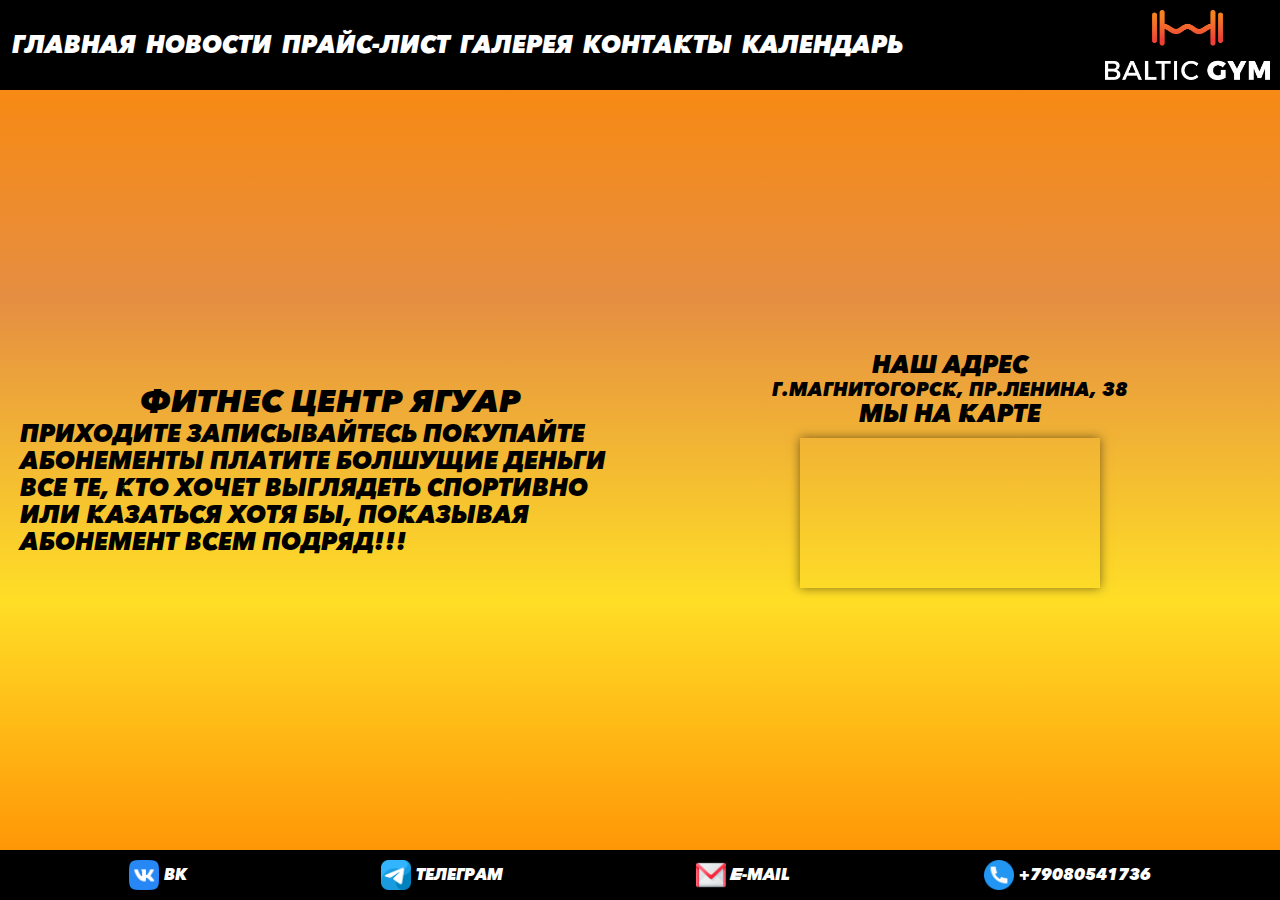
==== index.html @ 3882bf40 "first commit1" ====
<!DOCTYPE html>
<html lang="en">
<head>
    <meta charset="UTF-8">
    <meta name="viewport" content="width=device-width, initial-scale=1.0">
    <meta description="Фитнес-клуб в городе Магнитогорск для тех, кто хочет быть здоровым.">
    <meta name="keywords" content="Фитнес, клуб, Магнитогорск, здоровье, спорт, ЗОЖ">
    <link rel="stylesheet" href="static/styles/style.css">
    <link rel="shortcut icon" href="../static/images/favicon.png" type="image/x-icon">
    <title>Главная</title>
    <Style>
        a {
            text-decoration: none;
            color: white;
        }
    </Style>
</head>
<body>
    <header>
        <img id="#burger" src="static/images/menu.png" alt="burger">
        <div class="nav">
            <a href="../index.html">Главная</a>
            <a href="../news.html">Новости</a>
            <a href="../price.html">Прайс-лист</a>
            <a href="../gallery.html">Галерея</a>
            <a href="../contacts.html">Контакты</a>
            <a href="../calendar.html">Календарь</a>

        </div>
        <img src="../static/images/logo.png" alt="icon">
    </header>
    <main class="index">
        <div class="about">
            <h1>Фитнес центр ЯГУАР</h1>
            <h2>Приходите записывайтесь покупайте абонементы платите болшущие деньги все те, кто хочет выглядеть спортивно или казаться хотя бы, показывая абонемент всем подряд!!!</h2>

        </div>
        <div class="adress">
            <h2>Наш адрес</h2>
            <h3>г.Магнитогорск, пр.Ленина, 38</h3>
            <h2>Мы на карте</h2>
            <iframe src="https://www.google.com/maps/embed?pb=!1m18!1m12!1m3!1d9520.145414835344!2d58.95892113447189!3d53.37839901764029!2m3!1f0!2f0!3f0!3m2!1i1024!2i768!4f13.1!3m3!1m2!1s0x43d12efa9a288309%3A0xfe0459562b2d988d!2z0K_Qs9GD0LDRgCDQnC3RhNC40YLQvdC10YE!5e0!3m2!1sru!2sru!4v1709656760577!5m2!1sru!2sru" style="border:0;" allowfullscreen="" loading="lazy" referrerpolicy="no-referrer-when-downgrade"></iframe>            </div>
        </div>
    </main>
    <footer>
        <div>
            <img src="static/images/vk.png" alt="vk">
            <a href="" target="_blank">ВК</a>
        </div>
        <div>
            <img src="static/images/telegram.png" alt="telegram">
            <a href="" target="_blank">Телеграм</a>
        </div>
        <div>
            <img src="static/images/gmail.png" alt="email">
            <a href="" target="_blank">E-mail</a>
        </div>
        <div>
            <img src="static/images/telephone.png" alt="telephone">
            <a href="" target="_blank">+79080541736</a>
        </div> 
    </footer>
</body>
</html>
---- static/styles/style.css ----
* {
    margin: 0;
    padding: 0;
    font-family: Sonic;
}

a:hover {
    color:#ff8800;
}

.nav>a:hover {
    color: #ff8800;
}


body {
    display: grid;
    grid-template-rows: auto 1fr auto;
    height: 100vh;
    background: -webkit-linear-gradient(90deg,#ff8800,#ffde26,#e58e42,#ff8800); 

}

header {
    display: flex;
    justify-content: space-between;
    background:#000000;
    height: 10vh;
}

.nav {
    display: flex;
    justify-content: center;
    align-items: center;
    padding-left: 12px;
    height: 10vh;
}

.nav>a {
    padding-right: 10px;
    display: block;
    background-color: #000000;
    color: white;
    font-size: 1.5em;
}

header>img {
    padding: 10px;
}

.index {
    display: grid;
    grid-template-columns: 1fr 1fr;
    padding: 20px;
}

.adress {
    display: flex;
    flex-direction: column;
    align-items: center;
    justify-content: center;
}

.about {
    display: flex;
    flex-direction: column;
    align-items: center;
    justify-content: center;
}

.home {
    display: flex;
}

.contacts {
    padding: 20px;
    display: flex;
    align-items: center;
    flex-direction: column;
    font-size: 1em;
}

.contacts h1 {
    padding-bottom: 1em
}

form {
    display: flex;
    flex-direction: column;
    align-items: center;
}


.other-contacts {
    display: grid;
    grid-template-columns: 1fr 2fr;
}

footer {
    display: flex;
    align-items: center;
    justify-content:space-around;
    background:#000000;
    padding: 10px;
    padding-inline: 32px;
}

footer>div {
    display: flex;
    justify-content: center;
    color: white;
}

footer>div>a {
    display: flex;
    align-items: center;
    padding-left: 5px;
    
}

footer>div>img {
    width: 30px;
}

footer div:hover img {
    transform: rotate(20deg);
}

img[alt="burger"] {
    display: none; 
}

iframe {
    margin-top: 10px;
    box-shadow: 0 0 10px rgba(0, 0, 0, 0.5)
}

@media screen and (max-width: 1024px) {
    img[alt="burger"] {
        display: block;
    }

    .nav {
        display: none;
    }

    header:hover .nav {
        background-color: #000000;
        display: block;
        position: absolute;
        padding: 0px;
        margin-top: 10vh;
    }
    
    header:hover ~ .gallery {
        padding-top: 10em;
    }
    footer {
        flex-wrap: wrap;
        padding-inline: 32px;
    }
}

@media screen and (max-width: 800px) {
    .index {
        grid-template-columns: 1fr;
        grid-template-rows: 1fr 1fr;
    }
    
    .other-contacts {
        grid-template-columns: 1fr;
        grid-template-rows: 1fr 1fr;
    }

    .filter {
        flex-direction: column;
    }
    
    .calendar-item {
        flex-direction: column;
    }
    
    * {
        font-size: 1em;
    }
}

@media screen and (min-width: 2000px){
    * {
        font-size: 1.5rem;
    }
    .input-wrapper input {
        width: 600px;
    }
}

.input-wrapper {
    position: relative;
    margin: 20px;
}

select {
    width: 200px;
    padding: 1em;
    border: none;
    border-bottom: 1px solid black;
    background-color: transparent;
    outline: none;
}

option {
    background-color: transparent;

}

.input-wrapper input, #calendar-cont input {
    width: 150px;
    padding: 1em;
    border: none;
    border-bottom: 1px solid black;
    background-color: transparent;
    outline: none;
}
  
.input-wrapper input:focus,  #calendar-cont input:focus{
    border-color: rgb(255, 128, 0);
}
  
.input-wrapper label {
    position: absolute;
    top: 0;
    left: 0;
    pointer-events: none;
    padding: 10px;
    transition: 0.2s;
}
 
.input-wrapper input:focus + label, .input-wrapper input:valid + label {
    transform: translateY(-20px);
    font-size: 1em;
    color: rgb(255, 255, 255);
}

input[type="submit"], input[type="button"] {
    background-color: transparent;
    padding: 3px;
    border: solid 0.5px black;
    border-radius: 90px;
}

input[type="submit"]:hover, input[type="button"]:hover {
    border: solid 0.5px rgb(255, 128, 0);
    color: rgb(255, 255, 255);
}

@font-face {
    font-family: Sonic;
    font-style: normal;
    font-weight: 400;
    src: url("../fonts/Sonic.ttf");
}

.pricePage {
    display: flex;
    justify-content: space-evenly;
    flex-wrap: wrap;
    
}

.priceForm {
    display: flex;
    align-items: center;
    justify-content: center;
}

.price {
    display: flex;
    flex-direction: column;
    align-items: center;
    justify-content: space-evenly;
}

.carousel {
    display: flex;
    justify-content: space-evenly;
}

.price1, .price2, .price3, .price4 {
    width: 20vw;
    height: 60vh;
    background-size: 100% auto;
    background-position: center;
    background-repeat: no-repeat;
}

.price1 {
    background-image: url('/static/images/price1.jpg');
    width: 3vw;
}

.price2 {
    background-image: url('/static/images/price2.jpg');
    width: 3vw;
}

.price3 {
    background-image: url('/static/images/price3.jpg');
    width: 3vw;
}

.price4 {
    background-image: url('/static/images/price4.jpg');
    width: 3vw;
}

.carousel:has(~div #congret1:checked) #price1{ 
    transition: 0.5s;
    width: 300px; 
} 
.carousel:has(~div #congret2:checked) #price2{ 
    transition: 0.5s;
    width: 300px; 
} 
.carousel:has(~div #congret3:checked) #price3{ 
    transition: 0.5s;
    width: 300px; 
} 
.carousel:has(~div #congret4:checked) #price4{ 
    transition: 0.5s all;
    width: 300px; 
}

input[type="radio"] {
    appearance: none;
    border: 2px solid black;
    border-radius: 50%;
    width: 1em;
    height: 1em;
}

input[type="radio"]:checked {
    background-color: black;
}

.news-cont, .calendar-cont {
    display: flex;
    flex-direction: column;
    
}

.news-item, .calendar-item {
    display: flex;
    justify-content: space-between;
    margin: 1em;
    padding: 1em;
    border: solid 0.2em rgb(254, 195, 18);
    border-end-start-radius: 1em;
    border-start-end-radius: 1em;
}

.news-item input {
    border: none;
    background: transparent;
    color: white;
}

.news-item input:hover {
    color: orangered;
}

.news-item input:active {
    display: none;
}

@keyframes anim {
    from {
        transform: scale(1);
    }
    50% {
        filter: blur(1px);
        transform: scale(1.1);
    }
    to {
        transform: scale(1);
    }
}

#scroll {
    position: fixed; 
    bottom: 25px;
    right: 10px; 
    cursor:pointer; 
    border: 1px solid rgb(0, 0, 0);
    background:  rgb(40, 40, 40);
    border-radius: 30px;
    padding: 10px;
}

#scroll:hover {
    animation: anim 0.5s linear; 
}

.gallery {
    padding: 2em;
    display: flex;
    flex-wrap: wrap;
    justify-content: space-evenly;
}

.photo {
    width: 300px;
    height: 200px;
    padding: 1em;
    display: flex;
    align-items: end;
    justify-content: end;
}

.photo img {
    width: 300px;
    position: absolute;
}

.photo p {
    
    background: white;
    mix-blend-mode: overlay;
    
}

.filter-form {
    display: flex;
    flex-direction: column;
    align-items: center;
}

.filter {
    display: flex;

}

.filter-item {
    display: flex;
    flex-direction: column;
    padding-inline: 1em;
}


.calendar-item .sign {
    
    display: none;
}

.calendar-item:hover .sign {
    display: flex;
    flex-direction: column;
}

#svg {
    display: none;
}

#svg svg {
    width: 8em;
    height: 8em;
}
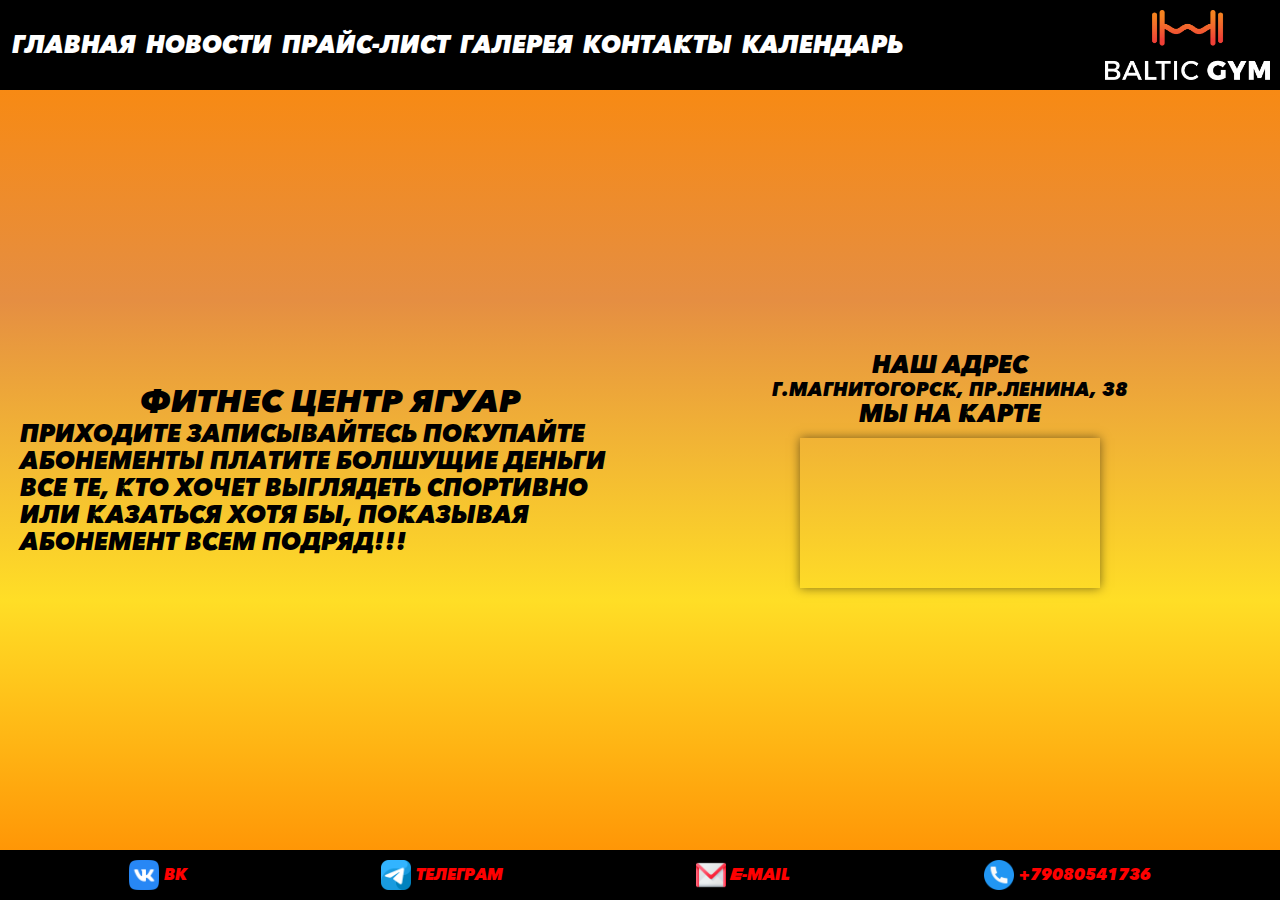
==== commit 06710aaf: "second commit" ====
--- a/index.html
+++ b/index.html
@@ -11,7 +11,7 @@
     <Style>
         a {
             text-decoration: none;
-            color: white;
+            color: rgb(255, 0, 0);
         }
     </Style>
 </head>
